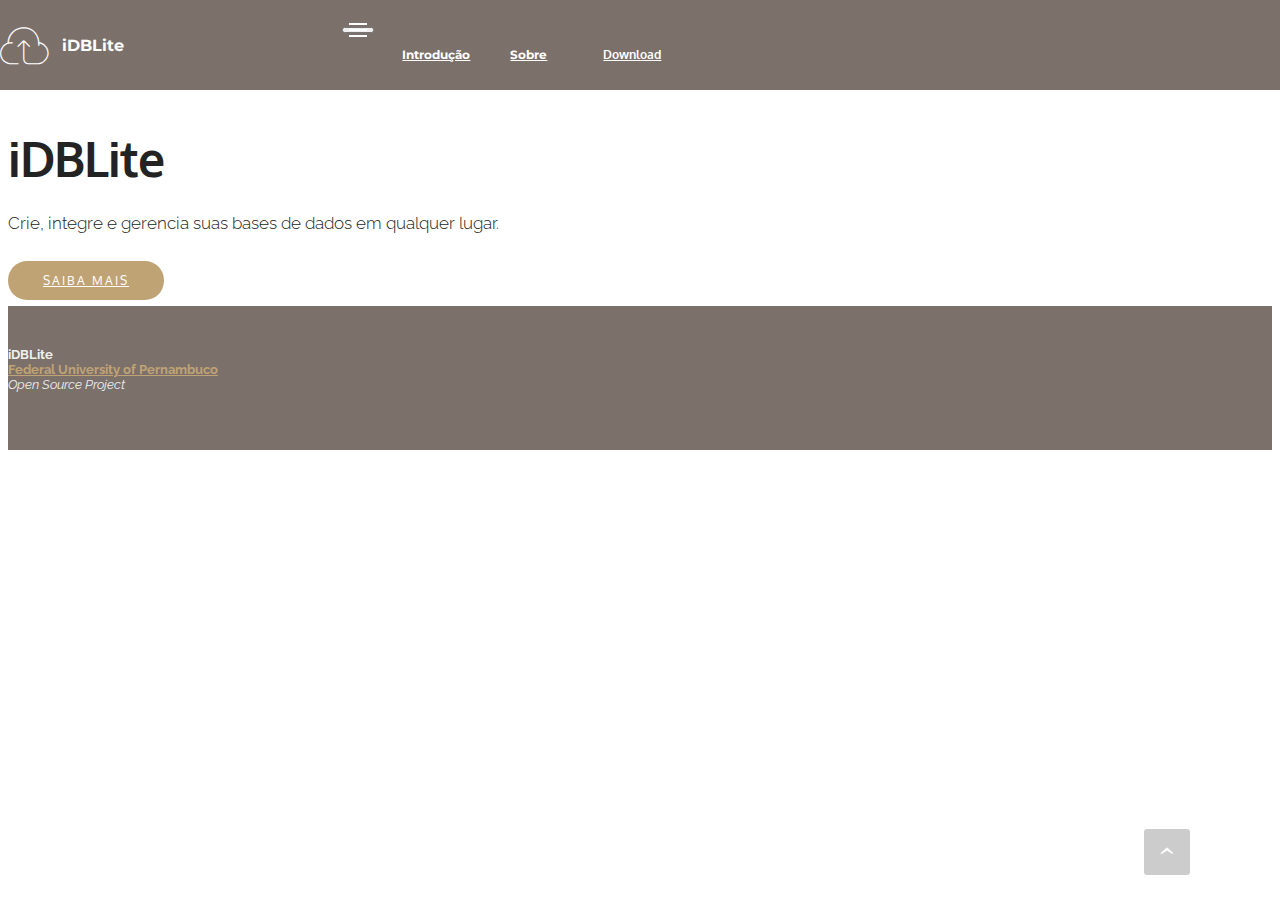
==== index.html @ ad291ab3 "Atualização do index" ====
<!DOCTYPE html>
<html>
<head>
  <!-- Site made with Mobirise Website Builder v3.7.3, https://mobirise.com -->
  <meta charset="UTF-8">
  <meta http-equiv="X-UA-Compatible" content="IE=edge">
  <meta name="generator" content="Mobirise v3.7.3, mobirise.com">
  <meta name="viewport" content="width=device-width, initial-scale=1">
  <link rel="shortcut icon" href="assets/images/idblite-02-128x128-81.jpg" type="image/x-icon">
  <meta name="description" content="iDBLite UFPE Cin Gil Christiano Guedes, Fernando da Fonseca de Souza">
  
  <link rel="stylesheet" href="https://fonts.googleapis.com/css?family=Lora:400,700,400italic,700italic&amp;subset=latin">
  <link rel="stylesheet" href="https://fonts.googleapis.com/css?family=Montserrat:400,700">
  <link rel="stylesheet" href="https://fonts.googleapis.com/css?family=Raleway:100,100i,200,200i,300,300i,400,400i,500,500i,600,600i,700,700i,800,800i,900,900i">
  <link rel="stylesheet" href="assets/et-line-font-plugin/style.css">
  <link rel="stylesheet" href="assets/bootstrap-material-design-font/css/material.css">
  <link rel="stylesheet" href="assets/tether/tether.min.css">
  <link rel="stylesheet" href="assets/bootstrap/css/bootstrap.min.css">
  <link rel="stylesheet" href="assets/socicon/css/socicon.min.css">
  <link rel="stylesheet" href="assets/animate.css/animate.min.css">
  <link rel="stylesheet" href="assets/dropdown/css/style.css">
  <link rel="stylesheet" href="assets/theme/css/style.css">
  <link rel="stylesheet" href="assets/mobirise/css/mbr-additional.css" type="text/css">
  
</head>
<body>
<section id="index-ext_menu-0">

    <nav class="navbar navbar-dropdown navbar-fixed-top">
        <div class="container">

            <div class="mbr-table">
                <div class="mbr-table-cell">

                    <div class="navbar-brand">
                        <a href="#" class="etl-icon icon-upload mbr-iconfont mbr-iconfont-menu navbar-logo"></a>
                        <a class="navbar-caption" href="#">iDBLite</a>
                    </div>

                </div>
                <div class="mbr-table-cell">

                    <button class="navbar-toggler pull-xs-right hidden-md-up" type="button" data-toggle="collapse" data-target="#exCollapsingNavbar">
                        <div class="hamburger-icon"></div>
                    </button>

                    <ul class="nav-dropdown collapse pull-xs-right nav navbar-nav navbar-toggleable-sm" id="exCollapsingNavbar"><li class="nav-item"></li><li class="nav-item"><a class="nav-link link" href="introducao/index.html"> Introdução</a></li><li class="nav-item"><a class="nav-link link" href="sobre/index.html"> Sobre</a></li><li class="nav-item nav-btn"><a class="nav-link btn btn-white btn-white-outline" href="download/index.html">Download</a></li></ul>
                    <button hidden="" class="navbar-toggler navbar-close" type="button" data-toggle="collapse" data-target="#exCollapsingNavbar">
                        <div class="close-icon"></div>
                    </button>

                </div>
            </div>

        </div>
    </nav>

</section>

<section class="engine"><a rel="external" href="#">iDBLite</a></section><section class="mbr-section mbr-after-navbar" id="index-msg-box5-0" style="background-color: rgb(255, 255, 255); padding-top: 0px; padding-bottom: 0px;">

    
    <div class="container">
        <div class="row">
            <div class="mbr-table-md-up">

              <div class="mbr-table-cell mbr-right-padding-md-up col-md-5 text-xs-center text-md-right">
                  <h3 class="mbr-section-title display-2"><br><br>iDBLite</h3>
                  <div class="lead">

                    <p>Crie, integre e gerencia suas bases de dados em qualquer lugar.</p>

                  </div>

                  <div><a class="btn btn-primary" href="saibamais.html">SAIBA MAIS</a></div>
              </div>

              <div class="mbr-table-cell mbr-valign-top col-md-7">
                  <div class="mbr-figure"><img src="assets/images/desktop.jpg"></div>
              </div>
            </div>
        </div>
    </div>
</section>
<p></p>
<footer class="mbr-small-footer mbr-section mbr-section-nopadding" id="index-footer1-0" style="background-color: rgb(124, 112, 107); padding-top: 1.75rem; padding-bottom: 1.75rem;">
    <div class="container">
        <p class="text-xs-center"><strong>iDBLite</strong><br/><a href="http://www2.cin.ufpe.br/site/index.php" target="_blank"><strong>Federal University of Pernambuco</strong></a><br/><em>Open Source Project</em><br/><a href="http://www2.cin.ufpe.br/site/index.php" target="_blank"><strong><br/></strong></a><br/></p>
    </div>
</footer>

  <script src="assets/web/assets/jquery/jquery.min.js"></script>
  <script src="assets/tether/tether.min.js"></script>
  <script src="assets/bootstrap/js/bootstrap.min.js"></script>
  <script src="assets/smooth-scroll/SmoothScroll.js"></script>
  <script src="assets/viewportChecker/jquery.viewportchecker.js"></script>
  <script src="assets/dropdown/js/script.min.js"></script>
  <script src="assets/touchSwipe/jquery.touchSwipe.min.js"></script>
  <script src="assets/theme/js/script.js"></script>
  
  
  <input name="animation" type="hidden">
   <div id="scrollToTop" class="scrollToTop mbr-arrow-up"><a style="text-align: center;"><i class="mbr-arrow-up-icon"></i></a></div>
  </body>
</html>
---- assets/et-line-font-plugin/style.css ----
@font-face {
	font-family: 'et-line';
	src:url('fonts/et-line.eot');
	src:url('fonts/et-line.eot?#iefix') format('embedded-opentype'),
		url('fonts/et-line.woff') format('woff'),
		url('fonts/et-line.ttf') format('truetype'),
		url('fonts/et-line.svg#et-line') format('svg');
	font-weight: normal;
	font-style: normal;
}

/* Use the following CSS code if you want to use data attributes for inserting your icons */
.etl-icon, [data-icon]:before {
	font-family: 'et-line';
	content: attr(data-icon);
	speak: none;
	font-weight: normal;
	font-variant: normal;
	text-transform: none;
	line-height: 1;
	-webkit-font-smoothing: antialiased;
	-moz-osx-font-smoothing: grayscale;
	display:inline-block;
}

/* Use the following CSS code if you want to have a class per icon */
/*
Instead of a list of all class selectors,
you can use the generic selector below, but it's slower:
[class*="icon-"] {
*/
.icon-mobile, .icon-laptop, .icon-desktop, .icon-tablet, .icon-phone, .icon-document, .icon-documents, .icon-search, .icon-clipboard, .icon-newspaper, .icon-notebook, .icon-book-open, .icon-browser, .icon-calendar, .icon-presentation, .icon-picture, .icon-pictures, .icon-video, .icon-camera, .icon-printer, .icon-toolbox, .icon-briefcase, .icon-wallet, .icon-gift, .icon-bargraph, .icon-grid, .icon-expand, .icon-focus, .icon-edit, .icon-adjustments, .icon-ribbon, .icon-hourglass, .icon-lock, .icon-megaphone, .icon-shield, .icon-trophy, .icon-flag, .icon-map, .icon-puzzle, .icon-basket, .icon-envelope, .icon-streetsign, .icon-telescope, .icon-gears, .icon-key, .icon-paperclip, .icon-attachment, .icon-pricetags, .icon-lightbulb, .icon-layers, .icon-pencil, .icon-tools, .icon-tools-2, .icon-scissors, .icon-paintbrush, .icon-magnifying-glass, .icon-circle-compass, .icon-linegraph, .icon-mic, .icon-strategy, .icon-beaker, .icon-caution, .icon-recycle, .icon-anchor, .icon-profile-male, .icon-profile-female, .icon-bike, .icon-wine, .icon-hotairballoon, .icon-globe, .icon-genius, .icon-map-pin, .icon-dial, .icon-chat, .icon-heart, .icon-cloud, .icon-upload, .icon-download, .icon-target, .icon-hazardous, .icon-piechart, .icon-speedometer, .icon-global, .icon-compass, .icon-lifesaver, .icon-clock, .icon-aperture, .icon-quote, .icon-scope, .icon-alarmclock, .icon-refresh, .icon-happy, .icon-sad, .icon-facebook, .icon-twitter, .icon-googleplus, .icon-rss, .icon-tumblr, .icon-linkedin, .icon-dribbble {
	font-family: 'et-line';
	speak: none;
	font-style: normal;
	font-weight: normal;
	font-variant: normal;
	text-transform: none;
	line-height: 1;
	-webkit-font-smoothing: antialiased;
	-moz-osx-font-smoothing: grayscale;
	display:inline-block;
}
.icon-mobile:before {
	content: "\e000";
}
.icon-laptop:before {
	content: "\e001";
}
.icon-desktop:before {
	content: "\e002";
}
.icon-tablet:before {
	content: "\e003";
}
.icon-phone:before {
	content: "\e004";
}
.icon-document:before {
	content: "\e005";
}
.icon-documents:before {
	content: "\e006";
}
.icon-search:before {
	content: "\e007";
}
.icon-clipboard:before {
	content: "\e008";
}
.icon-newspaper:before {
	content: "\e009";
}
.icon-notebook:before {
	content: "\e00a";
}
.icon-book-open:before {
	content: "\e00b";
}
.icon-browser:before {
	content: "\e00c";
}
.icon-calendar:before {
	content: "\e00d";
}
.icon-presentation:before {
	content: "\e00e";
}
.icon-picture:before {
	content: "\e00f";
}
.icon-pictures:before {
	content: "\e010";
}
.icon-video:before {
	content: "\e011";
}
.icon-camera:before {
	content: "\e012";
}
.icon-printer:before {
	content: "\e013";
}
.icon-toolbox:before {
	content: "\e014";
}
.icon-briefcase:before {
	content: "\e015";
}
.icon-wallet:before {
	content: "\e016";
}
.icon-gift:before {
	content: "\e017";
}
.icon-bargraph:before {
	content: "\e018";
}
.icon-grid:before {
	content: "\e019";
}
.icon-expand:before {
	content: "\e01a";
}
.icon-focus:before {
	content: "\e01b";
}
.icon-edit:before {
	content: "\e01c";
}
.icon-adjustments:before {
	content: "\e01d";
}
.icon-ribbon:before {
	content: "\e01e";
}
.icon-hourglass:before {
	content: "\e01f";
}
.icon-lock:before {
	content: "\e020";
}
.icon-megaphone:before {
	content: "\e021";
}
.icon-shield:before {
	content: "\e022";
}
.icon-trophy:before {
	content: "\e023";
}
.icon-flag:before {
	content: "\e024";
}
.icon-map:before {
	content: "\e025";
}
.icon-puzzle:before {
	content: "\e026";
}
.icon-basket:before {
	content: "\e027";
}
.icon-envelope:before {
	content: "\e028";
}
.icon-streetsign:before {
	content: "\e029";
}
.icon-telescope:before {
	content: "\e02a";
}
.icon-gears:before {
	content: "\e02b";
}
.icon-key:before {
	content: "\e02c";
}
.icon-paperclip:before {
	content: "\e02d";
}
.icon-attachment:before {
	content: "\e02e";
}
.icon-pricetags:before {
	content: "\e02f";
}
.icon-lightbulb:before {
	content: "\e030";
}
.icon-layers:before {
	content: "\e031";
}
.icon-pencil:before {
	content: "\e032";
}
.icon-tools:before {
	content: "\e033";
}
.icon-tools-2:before {
	content: "\e034";
}
.icon-scissors:before {
	content: "\e035";
}
.icon-paintbrush:before {
	content: "\e036";
}
.icon-magnifying-glass:before {
	content: "\e037";
}
.icon-circle-compass:before {
	content: "\e038";
}
.icon-linegraph:before {
	content: "\e039";
}
.icon-mic:before {
	content: "\e03a";
}
.icon-strategy:before {
	content: "\e03b";
}
.icon-beaker:before {
	content: "\e03c";
}
.icon-caution:before {
	content: "\e03d";
}
.icon-recycle:before {
	content: "\e03e";
}
.icon-anchor:before {
	content: "\e03f";
}
.icon-profile-male:before {
	content: "\e040";
}
.icon-profile-female:before {
	content: "\e041";
}
.icon-bike:before {
	content: "\e042";
}
.icon-wine:before {
	content: "\e043";
}
.icon-hotairballoon:before {
	content: "\e044";
}
.icon-globe:before {
	content: "\e045";
}
.icon-genius:before {
	content: "\e046";
}
.icon-map-pin:before {
	content: "\e047";
}
.icon-dial:before {
	content: "\e048";
}
.icon-chat:before {
	content: "\e049";
}
.icon-heart:before {
	content: "\e04a";
}
.icon-cloud:before {
	content: "\e04b";
}
.icon-upload:before {
	content: "\e04c";
}
.icon-download:before {
	content: "\e04d";
}
.icon-target:before {
	content: "\e04e";
}
.icon-hazardous:before {
	content: "\e04f";
}
.icon-piechart:before {
	content: "\e050";
}
.icon-speedometer:before {
	content: "\e051";
}
.icon-global:before {
	content: "\e052";
}
.icon-compass:before {
	content: "\e053";
}
.icon-lifesaver:before {
	content: "\e054";
}
.icon-clock:before {
	content: "\e055";
}
.icon-aperture:before {
	content: "\e056";
}
.icon-quote:before {
	content: "\e057";
}
.icon-scope:before {
	content: "\e058";
}
.icon-alarmclock:before {
	content: "\e059";
}
.icon-refresh:before {
	content: "\e05a";
}
.icon-happy:before {
	content: "\e05b";
}
.icon-sad:before {
	content: "\e05c";
}
.icon-facebook:before {
	content: "\e05d";
}
.icon-twitter:before {
	content: "\e05e";
}
.icon-googleplus:before {
	content: "\e05f";
}
.icon-rss:before {
	content: "\e060";
}
.icon-tumblr:before {
	content: "\e061";
}
.icon-linkedin:before {
	content: "\e062";
}
.icon-dribbble:before {
	content: "\e063";
}
---- assets/socicon/css/socicon.min.css ----
@font-face{font-family:'socicon';src:url('../fonts/socicon.eot');src:url('../fonts/socicon.eot?#iefix') format('embedded-opentype'),url('../fonts/socicon.woff') format('woff'),url('../fonts/socicon.woff2') format('woff2'),url('../fonts/socicon.ttf') format('truetype'),url('../fonts/socicon.svg#sociconregular') format('svg');font-weight:normal;font-style:normal}.socicon{position:relative;top:1px;display:inline-block;font-family:'socicon';font-style:normal;font-weight:normal;line-height:1;text-transform:none !important;-webkit-font-smoothing:antialiased;-moz-osx-font-smoothing:grayscale}.socicon-twitter:before{content:"a"}.socicon-facebook:before{content:"b"}.socicon-google:before{content:"c"}.socicon-pinterest:before{content:"d"}.socicon-foursquare:before{content:"e"}.socicon-yahoo:before{content:"f"}.socicon-skype:before{content:"g"}.socicon-yelp:before{content:"h"}.socicon-feedburner:before{content:"i"}.socicon-linkedin:before{content:"j"}.socicon-viadeo:before{content:"k"}.socicon-xing:before{content:"l"}.socicon-myspace:before{content:"m"}.socicon-soundcloud:before{content:"n"}.socicon-spotify:before{content:"o"}.socicon-grooveshark:before{content:"p"}.socicon-lastfm:before{content:"q"}.socicon-youtube:before{content:"r"}.socicon-vimeo:before{content:"s"}.socicon-dailymotion:before{content:"t"}.socicon-vine:before{content:"u"}.socicon-flickr:before{content:"v"}.socicon-500px:before{content:"w"}.socicon-instagram:before{content:"x"}.socicon-wordpress:before{content:"y"}.socicon-tumblr:before{content:"z"}.socicon-blogger:before{content:"A"}.socicon-technorati:before{content:"B"}.socicon-reddit:before{content:"C"}.socicon-dribbble:before{content:"D"}.socicon-stumbleupon:before{content:"E"}.socicon-digg:before{content:"F"}.socicon-envato:before{content:"G"}.socicon-behance:before{content:"H"}.socicon-delicious:before{content:"I"}.socicon-deviantart:before{content:"J"}.socicon-forrst:before{content:"K"}.socicon-play:before{content:"L"}.socicon-zerply:before{content:"M"}.socicon-wikipedia:before{content:"N"}.socicon-apple:before{content:"O"}.socicon-flattr:before{content:"P"}.socicon-github:before{content:"Q"}.socicon-chimein:before{content:"R"}.socicon-friendfeed:before{content:"S"}.socicon-newsvine:before{content:"T"}.socicon-identica:before{content:"U"}.socicon-bebo:before{content:"V"}.socicon-zynga:before{content:"W"}.socicon-steam:before{content:"X"}.socicon-xbox:before{content:"Y"}.socicon-windows:before{content:"Z"}.socicon-outlook:before{content:"1"}.socicon-coderwall:before{content:"2"}.socicon-tripadvisor:before{content:"3"}.socicon-appnet:before{content:"4"}.socicon-goodreads:before{content:"5"}.socicon-tripit:before{content:"6"}.socicon-lanyrd:before{content:"7"}.socicon-slideshare:before{content:"8"}.socicon-buffer:before{content:"9"}.socicon-rss:before{content:","}.socicon-vkontakte:before{content:";"}.socicon-disqus:before{content:":"}.socicon-houzz:before{content:"+"}.socicon-mail:before{content:"@"}.socicon-patreon:before{content:"="}.socicon-paypal:before{content:"-"}.socicon-playstation:before{content:"^"}.socicon-smugmug:before{content:"¨"}.socicon-swarm:before{content:"$"}.socicon-triplej:before{content:"*"}.socicon-yammer:before{content:"&"}.socicon-stackoverflow:before{content:"("}.socicon-drupal:before{content:"#"}.socicon-odnoklassniki:before{content:"."}.socicon-android:before{content:"_"}.socicon-meetup:before{content:"]"}.socicon-persona:before{content:")"}.socicon-amazon:before{content:"£"}.socicon-ello:before{content:"'"}.socicon-mixcloud:before{content:"\""}.socicon-8tracks:before{content:"}"}.socicon-twitch:before{content:"{"}.socicon-bg-twitter{background:#4da7de}.socicon-bg-twitter:hover{background:#4da7de !important}.socicon-bg-facebook{background:#3e5b98}.socicon-bg-facebook:hover{background:#3e5b98 !important}.socicon-bg-google{background:#d93e2d}.socicon-bg-google:hover{background:#d93e2d !important}.socicon-bg-pinterest{background:#c92619}.socicon-bg-pinterest:hover{background:#c92619 !important}.socicon-bg-foursquare{background:#f94877}.socicon-bg-foursquare:hover{background:#f94877 !important}.socicon-bg-yahoo{background:#6e2a85}.socicon-bg-yahoo:hover{background:#6e2a85 !important}.socicon-bg-skype{background:#28abe3}.socicon-bg-skype:hover{background:#28abe3 !important}.socicon-bg-yelp{background:#c83218}.socicon-bg-yelp:hover{background:#c83218 !important}.socicon-bg-feedburner{background:#fc0}.socicon-bg-feedburner:hover{background:#fc0 !important}.socicon-bg-linkedin{background:#3371b7}.socicon-bg-linkedin:hover{background:#3371b7 !important}.socicon-bg-viadeo{background:#e4a000}.socicon-bg-viadeo:hover{background:#e4a000 !important}.socicon-bg-xing{background:#005a60}.socicon-bg-xing:hover{background:#005a60 !important}.socicon-bg-myspace{background:#323232}.socicon-bg-myspace:hover{background:#323232 !important}.socicon-bg-soundcloud{background:#fe3801}.socicon-bg-soundcloud:hover{background:#fe3801 !important}.socicon-bg-spotify{background:#7bb342}.socicon-bg-spotify:hover{background:#7bb342 !important}.socicon-bg-grooveshark{background:#000}.socicon-bg-grooveshark:hover{background:#000 !important}.socicon-bg-lastfm{background:#d41316}.socicon-bg-lastfm:hover{background:#d41316 !important}.socicon-bg-youtube{background:#e02a20}.socicon-bg-youtube:hover{background:#e02a20 !important}.socicon-bg-vimeo{background:#51b5e7}.socicon-bg-vimeo:hover{background:#51b5e7 !important}.socicon-bg-dailymotion{background:#004e72}.socicon-bg-dailymotion:hover{background:#004e72 !important}.socicon-bg-vine{background:#00b389}.socicon-bg-vine:hover{background:#00b389 !important}.socicon-bg-flickr{background:#1e1e1b}.socicon-bg-flickr:hover{background:#1e1e1b !important}.socicon-bg-500px{background:#58a9de}.socicon-bg-500px:hover{background:#58a9de !important}.socicon-bg-instagram{background:#9c7c6e}.socicon-bg-instagram:hover{background:#9c7c6e !important}.socicon-bg-wordpress{background:#464646}.socicon-bg-wordpress:hover{background:#464646 !important}.socicon-bg-tumblr{background:#45556c}.socicon-bg-tumblr:hover{background:#45556c !important}.socicon-bg-blogger{background:#ec661c}.socicon-bg-blogger:hover{background:#ec661c !important}.socicon-bg-technorati{background:#5cb030}.socicon-bg-technorati:hover{background:#5cb030 !important}.socicon-bg-reddit{background:#e74a1e}.socicon-bg-reddit:hover{background:#e74a1e !important}.socicon-bg-dribbble{background:#e84d88}.socicon-bg-dribbble:hover{background:#e84d88 !important}.socicon-bg-stumbleupon{background:#e64011}.socicon-bg-stumbleupon:hover{background:#e64011 !important}.socicon-bg-digg{background:#1d1d1b}.socicon-bg-digg:hover{background:#1d1d1b !important}.socicon-bg-envato{background:#597c3a}.socicon-bg-envato:hover{background:#597c3a !important}.socicon-bg-behance{background:#000}.socicon-bg-behance:hover{background:#000 !important}.socicon-bg-delicious{background:#020202}.socicon-bg-delicious:hover{background:#020202 !important}.socicon-bg-deviantart{background:#c5d200}.socicon-bg-deviantart:hover{background:#c5d200 !important}.socicon-bg-forrst{background:#5b9a68}.socicon-bg-forrst:hover{background:#5b9a68 !important}.socicon-bg-play{background:#000}.socicon-bg-play:hover{background:#000 !important}.socicon-bg-zerply{background:#9dbc7a}.socicon-bg-zerply:hover{background:#9dbc7a !important}.socicon-bg-wikipedia{background:#000}.socicon-bg-wikipedia:hover{background:#000 !important}.socicon-bg-apple{background:#b9bfc1}.socicon-bg-apple:hover{background:#b9bfc1 !important}.socicon-bg-flattr{background:#f67c1a}.socicon-bg-flattr:hover{background:#f67c1a !important}.socicon-bg-github{background:#221e1b}.socicon-bg-github:hover{background:#221e1b !important}.socicon-bg-chimein{background:#888688}.socicon-bg-chimein:hover{background:#888688 !important}.socicon-bg-friendfeed{background:#2f72c4}.socicon-bg-friendfeed:hover{background:#2f72c4 !important}.socicon-bg-newsvine{background:#075b2f}.socicon-bg-newsvine:hover{background:#075b2f !important}.socicon-bg-identica{background:#000}.socicon-bg-identica:hover{background:#000 !important}.socicon-bg-bebo{background:#ef1011}.socicon-bg-bebo:hover{background:#ef1011 !important}.socicon-bg-zynga{background:#dc0606}.socicon-bg-zynga:hover{background:#dc0606 !important}.socicon-bg-steam{background:#8f8d8a}.socicon-bg-steam:hover{background:#8f8d8a !important}.socicon-bg-xbox{background:#92c83e}.socicon-bg-xbox:hover{background:#92c83e !important}.socicon-bg-windows{background:#00bdf6}.socicon-bg-windows:hover{background:#00bdf6 !important}.socicon-bg-outlook{background:#0072c6}.socicon-bg-outlook:hover{background:#0072c6 !important}.socicon-bg-coderwall{background:#3e8dcc}.socicon-bg-coderwall:hover{background:#3e8dcc !important}.socicon-bg-tripadvisor{background:#000}.socicon-bg-tripadvisor:hover{background:#000 !important}.socicon-bg-appnet{background:#494949}.socicon-bg-appnet:hover{background:#494949 !important}.socicon-bg-goodreads{background:#463020}.socicon-bg-goodreads:hover{background:#463020 !important}.socicon-bg-tripit{background:#1982c3}.socicon-bg-tripit:hover{background:#1982c3 !important}.socicon-bg-lanyrd{background:#3c80c9}.socicon-bg-lanyrd:hover{background:#3c80c9 !important}.socicon-bg-slideshare{background:#4ba3a6}.socicon-bg-slideshare:hover{background:#4ba3a6 !important}.socicon-bg-buffer{background:#000}.socicon-bg-buffer:hover{background:#000 !important}.socicon-bg-rss{background:#f26109}.socicon-bg-rss:hover{background:#f26109 !important}.socicon-bg-vkontakte{background:#5a7fa6}.socicon-bg-vkontakte:hover{background:#5a7fa6 !important}.socicon-bg-disqus{background:#2e9fff}.socicon-bg-disqus:hover{background:#2e9fff !important}.socicon-bg-houzz{background:#7cc04b}.socicon-bg-houzz:hover{background:#7cc04b !important}.socicon-bg-mail{background:#000}.socicon-bg-mail:hover{background:#000 !important}.socicon-bg-patreon{background:#e44727}.socicon-bg-patreon:hover{background:#e44727 !important}.socicon-bg-paypal{background:#009cde}.socicon-bg-paypal:hover{background:#009cde !important}.socicon-bg-playstation{background:#000}.socicon-bg-playstation:hover{background:#000 !important}.socicon-bg-smugmug{background:#acfd32}.socicon-bg-smugmug:hover{background:#acfd32 !important}.socicon-bg-swarm{background:#fc9d3c}.socicon-bg-swarm:hover{background:#fc9d3c !important}.socicon-bg-triplej{background:#e53531}.socicon-bg-triplej:hover{background:#e53531 !important}.socicon-bg-yammer{background:#1175c4}.socicon-bg-yammer:hover{background:#1175c4 !important}.socicon-bg-stackoverflow{background:#fd9827}.socicon-bg-stackoverflow:hover{background:#fd9827 !important}.socicon-bg-drupal{background:#00598e}.socicon-bg-drupal:hover{background:#00598e !important}.socicon-bg-odnoklassniki{background:#f48420}.socicon-bg-odnoklassniki:hover{background:#f48420 !important}.socicon-bg-android{background:#8ec047}.socicon-bg-android:hover{background:#8ec047 !important}.socicon-bg-meetup{background:#e2373c}.socicon-bg-meetup:hover{background:#e2373c !important}.socicon-bg-persona{background:#e6753d}.socicon-bg-persona:hover{background:#e6753d !important}.socicon-bg-amazon{background:#f90}.socicon-bg-amazon:hover{background:#f90 !important}.socicon-bg-ello{background:#000}.socicon-bg-ello:hover{background:#000 !important}.socicon-bg-mixcloud{background:#314359}.socicon-bg-mixcloud:hover{background:#314359 !important}.socicon-bg-8tracks{background:#122c4b}.socicon-bg-8tracks:hover{background:#122c4b !important}.socicon-bg-twitch{background:#6441a5}.socicon-bg-twitch:hover{background:#6441a5 !important}
---- assets/dropdown/css/style.css ----
.navbar-dropdown {
  left: 0;
  padding: 0;
  position: absolute;
  right: 0;
  top: 0;
  transition: all 0.45s ease;
  z-index: 1030; }
  .navbar-dropdown .navbar-brand {
    float: none;
    font-size: 0;
    padding: 1.25rem 0;
    position: relative;
    transition: padding 0.25s ease;
    white-space: nowrap; }
    .navbar-dropdown .navbar-brand::before {
      content: "";
      display: inline-block;
      height: 100%;
      vertical-align: middle; }
  .navbar-dropdown .navbar-logo,
  .navbar-dropdown .navbar-caption {
    display: inline-block;
    vertical-align: middle; }
  .navbar-dropdown .navbar-logo {
    margin-right: 0.8rem;
    transition: margin 0.3s ease-in-out; }
    .navbar-dropdown .navbar-logo img {
      height: 3.125rem;
      transition: all 0.3s ease-in-out; }
  .navbar-dropdown .mbr-table-cell {
    height: 5.625rem; }
  .navbar-dropdown .navbar-caption {
    font-family: "Montserrat";
    font-size: 1rem;
    font-weight: 700;
    white-space: normal; }
    .navbar-dropdown .navbar-caption, .navbar-dropdown .navbar-caption:hover {
      color: inherit;
      text-decoration: none; }
  .navbar-dropdown.navbar-fixed-top {
    position: fixed; }
  .navbar-dropdown.bg-color.transparent {
    background: none !important; }
  .navbar-dropdown.navbar-short .navbar-brand {
    padding: 0.625rem 0; }
  .navbar-dropdown.navbar-short .navbar-logo {
    margin-right: 0.5rem; }
    .navbar-dropdown.navbar-short .navbar-logo img {
      height: 2.375rem; }
  .navbar-dropdown.navbar-short .mbr-table-cell {
    height: 3.625rem; }
  .navbar-dropdown .navbar-close {
    left: 0.6875rem;
    position: fixed;
    top: 0.75rem;
    z-index: 1000; }
  .navbar-dropdown.opened {
    background: none !important; }
    .navbar-dropdown.opened .navbar-brand,
    .navbar-dropdown.opened .navbar-toggler {
      display: none; }
  .navbar-dropdown .hamburger-icon {
    content: "";
    width: 16px;
    -webkit-box-shadow: 0 -6px 0 1px,0 0 0 1px,0 6px 0 1px;
    -moz-box-shadow: 0 -6px 0 1px,0 0 0 1px,0 6px 0 1px;
    box-shadow: 0 -6px 0 1px,0 0 0 1px,0 6px 0 1px; }
  .navbar-dropdown .close-icon {
    position: relative;
    width: 21px;
    height: 21px;
    overflow: hidden; }
    .navbar-dropdown .close-icon::before, .navbar-dropdown .close-icon::after {
      content: '';
      position: absolute;
      height: 2px;
      width: 100%;
      top: 50%;
      left: 0;
      margin-top: -1px; }
    .navbar-dropdown .close-icon::before {
      transform: rotate(45deg);
      -ms-transform: rotate(45deg);
      -webkit-transform: rotate(45deg); }
    .navbar-dropdown .close-icon::after {
      transform: rotate(-45deg);
      -ms-transform: rotate(-45deg);
      -webkit-transform: rotate(-45deg); }

.dropdown-menu .dropdown-toggle[data-toggle="dropdown-submenu"]::after {
  border-bottom: 0.35em solid transparent;
  border-left: 0.35em solid;
  border-right: 0;
  border-top: 0.35em solid transparent;
  margin-left: 0.3rem; }

.dropdown-menu .dropdown-item:focus {
  outline: 0; }

.nav-dropdown {
  display: table !important;
  font-family: "Montserrat";
  font-size: 0.75rem;
  font-weight: 700;
  height: auto !important; }
  .nav-dropdown .nav-item {
    display: table-cell;
    float: none;
    vertical-align: middle; }
  .nav-dropdown .nav-btn {
    padding-left: 1rem; }
  .nav-dropdown .link {
    margin: 1.667em;
    padding: 0;
    transition: color .2s ease-in-out; }
    .nav-dropdown .link.dropdown-toggle {
      margin-right: 2.583em; }
      .nav-dropdown .link.dropdown-toggle::after {
        margin-left: .25rem;
        border-top: 0.35em solid;
        border-right: 0.35em solid transparent;
        border-left: 0.35em solid transparent;
        border-bottom: 0; }
      .nav-dropdown .link.dropdown-toggle::after {
        display: block;
        margin-top: -0.1667em;
        position: absolute;
        right: 1.3333em;
        top: 50%; }
      .nav-dropdown .link.dropdown-toggle[aria-expanded="true"] {
        margin: 0;
        padding: 1.667em 2.583em 1.667em 1.667em; }
  .nav-dropdown .link::after,
  .nav-dropdown .dropdown-item::after {
    color: inherit; }
  .nav-dropdown .btn {
    font-size: 0.75rem;
    font-weight: 700;
    letter-spacing: 0;
    margin-bottom: 0;
    padding-left: 1.25rem;
    padding-right: 1.25rem; }
  .nav-dropdown .dropdown-menu {
    border-radius: 0;
    border: 0;
    left: 0;
    margin: 0;
    padding-bottom: 1.25rem;
    padding-top: 1.25rem; }
  .nav-dropdown .dropdown-submenu {
    left: 100%;
    margin-left: 0.125rem;
    margin-top: -1.25rem;
    top: 0; }
  .nav-dropdown .dropdown-item {
    font-size: 0.8125rem;
    font-weight: 500;
    line-height: 2;
    padding: 0.3846em 4.615em 0.3846em 1.5385em;
    position: relative;
    transition: color .2s ease-in-out, background-color .2s ease-in-out; }
    .nav-dropdown .dropdown-item::after {
      margin-top: -0.3077em;
      position: absolute;
      right: 1.1538em;
      top: 50%; }
    .nav-dropdown .dropdown-item:focus, .nav-dropdown .dropdown-item:hover {
      background: none; }

@media (max-width: 767px) {
  .nav-dropdown.navbar-toggleable-sm {
    bottom: 0;
    display: none;
    left: 0;
    overflow-x: hidden;
    position: fixed;
    top: 0;
    transform: translateX(-100%);
    -ms-transform: translateX(-100%);
    -webkit-transform: translateX(-100%);
    width: 18.75rem;
    z-index: 999; } }
.nav-dropdown.navbar-toggleable-xl {
  bottom: 0;
  display: none;
  left: 0;
  overflow-x: hidden;
  position: fixed;
  top: 0;
  transform: translateX(-100%);
  -ms-transform: translateX(-100%);
  -webkit-transform: translateX(-100%);
  width: 18.75rem;
  z-index: 999; }

.nav-dropdown-sm {
  display: block !important;
  overflow-x: hidden;
  overflow: auto;
  padding-top: 3.875rem; }
  .nav-dropdown-sm::after {
    content: "";
    display: block;
    height: 3rem;
    width: 100%; }
  .nav-dropdown-sm.collapse.in ~ .navbar-close {
    display: block !important; }
  .nav-dropdown-sm.collapsing, .nav-dropdown-sm.collapse.in {
    transform: translateX(0);
    -ms-transform: translateX(0);
    -webkit-transform: translateX(0);
    transition: all 0.25s ease-out;
    -webkit-transition: all 0.25s ease-out; }
  .nav-dropdown-sm.collapsing[aria-expanded="false"] {
    transform: translateX(-100%);
    -ms-transform: translateX(-100%);
    -webkit-transform: translateX(-100%); }
  .nav-dropdown-sm .nav-item {
    display: block;
    margin-left: 0 !important;
    padding-left: 0; }
  .nav-dropdown-sm .link,
  .nav-dropdown-sm .dropdown-item {
    border-top: 1px dotted rgba(255, 255, 255, 0.1);
    font-size: 0.8125rem;
    line-height: 1.6;
    margin: 0 !important;
    padding: 0.875rem 2.4rem 0.875rem 1.5625rem !important;
    position: relative;
    white-space: normal; }
    .nav-dropdown-sm .link:focus, .nav-dropdown-sm .link:hover,
    .nav-dropdown-sm .dropdown-item:focus,
    .nav-dropdown-sm .dropdown-item:hover {
      background: rgba(0, 0, 0, 0.2) !important; }
  .nav-dropdown-sm .nav-btn {
    position: relative;
    padding: 1.5625rem 1.5625rem 0 1.5625rem; }
    .nav-dropdown-sm .nav-btn::before {
      border-top: 1px dotted rgba(255, 255, 255, 0.1);
      content: "";
      left: 0;
      position: absolute;
      top: 0;
      width: 100%; }
    .nav-dropdown-sm .nav-btn + .nav-btn {
      padding-top: 0.625rem; }
      .nav-dropdown-sm .nav-btn + .nav-btn::before {
        display: none; }
  .nav-dropdown-sm .btn {
    padding: 0.625rem 0; }
  .nav-dropdown-sm .dropdown-toggle::after {
    position: absolute;
    right: 1.25rem;
    top: 50%;
    margin-top: -0.154em; }
  .nav-dropdown-sm .dropdown-toggle[data-toggle="dropdown-submenu"]::after {
    margin-left: .25rem;
    border-top: 0.35em solid;
    border-right: 0.35em solid transparent;
    border-left: 0.35em solid transparent;
    border-bottom: 0; }
  .nav-dropdown-sm .dropdown-toggle[data-toggle="dropdown-submenu"][aria-expanded="true"]::after {
    border-top: 0;
    border-right: 0.35em solid transparent;
    border-left: 0.35em solid transparent;
    border-bottom: 0.35em solid; }
  .nav-dropdown-sm .dropdown-menu {
    margin: 0;
    padding: 0;
    position: relative;
    top: 0;
    left: 0;
    width: 100%;
    border: 0;
    float: none;
    border-radius: 0;
    background: none; }

.is-builder .nav-dropdown.collapsing {
  transition: none !important; }

/*# sourceMappingURL=style.css.map */
---- assets/mobirise/css/mbr-additional.css ----
@import url(https://fonts.googleapis.com/css?family=Oxygen:400,300,700);
@import url(https://fonts.googleapis.com/css?family=Lora:400,700);
@import url(https://fonts.googleapis.com/css?family=Raleway:400,300,700);



body,
input,
textarea,
.mbr-company .list-group-text {
  font-family: 'Raleway', sans-serif;
}
.mbr-footer-content li,
.mbr-footer .mbr-contacts li {
  font-family: 'Raleway', sans-serif;
}
.btn,
.alert,
h1,
h2,
h3,
h4,
h5,
h6,
.h1,
.h2,
.h3,
.h4,
.h5,
.h6,
.display-1,
.display-2,
.display-3,
.display-4,
.mbr-figure .mbr-figure-caption,
.mbr-gallery-title,
.mbr-map [data-state-details],
.mbr-price {
  font-family: 'Oxygen', sans-serif;
}
.mbr-footer-content h1,
.mbr-footer .mbr-contacts h1,
.mbr-footer-content h2,
.mbr-footer .mbr-contacts h2,
.mbr-footer-content h3,
.mbr-footer .mbr-contacts h3,
.mbr-footer-content h4,
.mbr-footer .mbr-contacts h4,
.mbr-footer-content p strong,
.mbr-footer .mbr-contacts p strong,
.mbr-footer-content strong,
.mbr-footer .mbr-contacts strong {
  font-family: 'Oxygen', sans-serif;
}
.btn {
  border-radius: 1.6em;
}
.mbr-subscribe .btn {
  border-radius: 1.6em !important;
}
.btn-sm,
.lead a,
.lead blockquote,
.mbr-section-subtitle,
.mbr-section-hero .mbr-section-lead,
.mbr-cards .card-subtitle,
.mbr-testimonial .card-block {
  font-family: 'Lora', serif;
}
.mbr-author-name {
  font-family: 'Oxygen', sans-serif;
}
.mbr-author-desc {
  font-family: 'Lora', serif;
}
.mbr-plan-title {
  font-family: 'Oxygen', sans-serif;
}
.mbr-plan-subtitle,
.mbr-plan-price-desc {
  font-family: 'Lora', serif;
}
.bg-primary {
  background-color: #c0a375 !important;
}
.bg-success {
  background-color: #90a878 !important;
}
.bg-info {
  background-color: #7e9b9f !important;
}
.bg-warning {
  background-color: #f3c649 !important;
}
.bg-danger {
  background-color: #f28281 !important;
}
.btn-primary {
  background-color: #c0a375;
  border-color: #c0a375;
  color: #ffffff;
}
.btn-primary:hover,
.btn-primary:focus,
.btn-primary.focus,
.btn-primary:active,
.btn-primary.active {
  color: #ffffff;
  background-color: #a07e49;
  border-color: #a07e49;
}
.btn-primary.disabled,
.btn-primary:disabled {
  color: #ffffff !important;
  background-color: #a07e49 !important;
  border-color: #a07e49 !important;
}
.btn-secondary {
  background-color: #bfcecb;
  border-color: #bfcecb;
  color: #ffffff;
}
.btn-secondary:hover,
.btn-secondary:focus,
.btn-secondary.focus,
.btn-secondary:active,
.btn-secondary.active {
  color: #ffffff;
  background-color: #94ada8;
  border-color: #94ada8;
}
.btn-secondary.disabled,
.btn-secondary:disabled {
  color: #ffffff !important;
  background-color: #94ada8 !important;
  border-color: #94ada8 !important;
}
.btn-info {
  background-color: #7e9b9f;
  border-color: #7e9b9f;
  color: #ffffff;
}
.btn-info:hover,
.btn-info:focus,
.btn-info.focus,
.btn-info:active,
.btn-info.active {
  color: #ffffff;
  background-color: #597478;
  border-color: #597478;
}
.btn-info.disabled,
.btn-info:disabled {
  color: #ffffff !important;
  background-color: #597478 !important;
  border-color: #597478 !important;
}
.btn-success {
  background-color: #90a878;
  border-color: #90a878;
  color: #ffffff;
}
.btn-success:hover,
.btn-success:focus,
.btn-success.focus,
.btn-success:active,
.btn-success.active {
  color: #ffffff;
  background-color: #6a8153;
  border-color: #6a8153;
}
.btn-success.disabled,
.btn-success:disabled {
  color: #ffffff !important;
  background-color: #6a8153 !important;
  border-color: #6a8153 !important;
}
.btn-warning {
  background-color: #f3c649;
  border-color: #f3c649;
  color: #ffffff;
}
.btn-warning:hover,
.btn-warning:focus,
.btn-warning.focus,
.btn-warning:active,
.btn-warning.active {
  color: #ffffff;
  background-color: #e1a90f;
  border-color: #e1a90f;
}
.btn-warning.disabled,
.btn-warning:disabled {
  color: #ffffff !important;
  background-color: #e1a90f !important;
  border-color: #e1a90f !important;
}
.btn-danger {
  background-color: #f28281;
  border-color: #f28281;
  color: #ffffff;
}
.btn-danger:hover,
.btn-danger:focus,
.btn-danger.focus,
.btn-danger:active,
.btn-danger.active {
  color: #ffffff;
  background-color: #eb3d3c;
  border-color: #eb3d3c;
}
.btn-danger.disabled,
.btn-danger:disabled {
  color: #ffffff !important;
  background-color: #eb3d3c !important;
  border-color: #eb3d3c !important;
}
.btn-primary-outline {
  background: none;
  border-color: #8e7041;
  color: #8e7041;
}
.btn-primary-outline:hover,
.btn-primary-outline:focus,
.btn-primary-outline.focus,
.btn-primary-outline:active,
.btn-primary-outline.active {
  color: #ffffff;
  background-color: #c0a375;
  border-color: #c0a375;
}
.btn-primary-outline.disabled,
.btn-primary-outline:disabled {
  color: #ffffff !important;
  background-color: #c0a375 !important;
  border-color: #c0a375 !important;
}
.btn-secondary-outline {
  background: none;
  border-color: #85a29c;
  color: #85a29c;
}
.btn-secondary-outline:hover,
.btn-secondary-outline:focus,
.btn-secondary-outline.focus,
.btn-secondary-outline:active,
.btn-secondary-outline.active {
  color: #ffffff;
  background-color: #bfcecb;
  border-color: #bfcecb;
}
.btn-secondary-outline.disabled,
.btn-secondary-outline:disabled {
  color: #ffffff !important;
  background-color: #bfcecb !important;
  border-color: #bfcecb !important;
}
.btn-info-outline {
  background: none;
  border-color: #4e6669;
  color: #4e6669;
}
.btn-info-outline:hover,
.btn-info-outline:focus,
.btn-info-outline.focus,
.btn-info-outline:active,
.btn-info-outline.active {
  color: #ffffff;
  background-color: #7e9b9f;
  border-color: #7e9b9f;
}
.btn-info-outline.disabled,
.btn-info-outline:disabled {
  color: #ffffff !important;
  background-color: #7e9b9f !important;
  border-color: #7e9b9f !important;
}
.btn-success-outline {
  background: none;
  border-color: #5d7149;
  color: #5d7149;
}
.btn-success-outline:hover,
.btn-success-outline:focus,
.btn-success-outline.focus,
.btn-success-outline:active,
.btn-success-outline.active {
  color: #ffffff;
  background-color: #90a878;
  border-color: #90a878;
}
.btn-success-outline.disabled,
.btn-success-outline:disabled {
  color: #ffffff !important;
  background-color: #90a878 !important;
  border-color: #90a878 !important;
}
.btn-warning-outline {
  background: none;
  border-color: #c9970d;
  color: #c9970d;
}
.btn-warning-outline:hover,
.btn-warning-outline:focus,
.btn-warning-outline.focus,
.btn-warning-outline:active,
.btn-warning-outline.active {
  color: #ffffff;
  background-color: #f3c649;
  border-color: #f3c649;
}
.btn-warning-outline.disabled,
.btn-warning-outline:disabled {
  color: #ffffff !important;
  background-color: #f3c649 !important;
  border-color: #f3c649 !important;
}
.btn-danger-outline {
  background: none;
  border-color: #e82625;
  color: #e82625;
}
.btn-danger-outline:hover,
.btn-danger-outline:focus,
.btn-danger-outline.focus,
.btn-danger-outline:active,
.btn-danger-outline.active {
  color: #ffffff;
  background-color: #f28281;
  border-color: #f28281;
}
.btn-danger-outline.disabled,
.btn-danger-outline:disabled {
  color: #ffffff !important;
  background-color: #f28281 !important;
  border-color: #f28281 !important;
}
.text-primary {
  color: #c0a375 !important;
}
.text-success {
  color: #90a878 !important;
}
.text-info {
  color: #7e9b9f !important;
}
.text-warning {
  color: #f3c649 !important;
}
.text-danger {
  color: #f28281 !important;
}
.alert-success {
  background-color: #90a878;
}
.alert-info {
  background-color: #7e9b9f;
}
.alert-warning {
  background-color: #f3c649;
}
.alert-danger {
  background-color: #f28281;
}
.btn-social {
  border-color: #c0a375;
}
.btn-social:hover {
  background: #c0a375;
}
.mbr-company .list-group-item.active .list-group-text {
  color: #c0a375;
}
.mbr-footer p a,
.mbr-footer ul a {
  color: #c0a375;
}
.mbr-footer-content li::before,
.mbr-footer .mbr-contacts li::before {
  background: #c0a375;
}
.mbr-footer-content li a:hover,
.mbr-footer .mbr-contacts li a:hover {
  color: #c0a375;
}
.lead a,
.lead a:hover {
  color: #c0a375;
}
.lead blockquote {
  border-color: #c0a375;
}
.mbr-plan-header.bg-primary .mbr-plan-subtitle,
.mbr-plan-header.bg-primary .mbr-plan-price-desc {
  color: #e8ddcd;
}
.mbr-plan-header.bg-success .mbr-plan-subtitle,
.mbr-plan-header.bg-success .mbr-plan-price-desc {
  color: #d0dac6;
}
.mbr-plan-header.bg-info .mbr-plan-subtitle,
.mbr-plan-header.bg-info .mbr-plan-price-desc {
  color: #c7d4d5;
}
.mbr-plan-header.bg-warning .mbr-plan-subtitle,
.mbr-plan-header.bg-warning .mbr-plan-price-desc {
  color: #ffffff;
}
.mbr-plan-header.bg-danger .mbr-plan-subtitle,
.mbr-plan-header.bg-danger .mbr-plan-price-desc {
  color: #ffffff;
}
.mbr-small-footer a,
.mbr-gallery-filter li:hover {
  color: #c0a375;
}
#index-ext_menu-0 .hide-buttons .nav-btn {
  display: none !important;
}
#index-ext_menu-0 .navbar-caption {
  color: #ffffff;
}
#index-ext_menu-0 .navbar-toggler {
  color: #ffffff;
}
#index-ext_menu-0 .close-icon::before,
#index-ext_menu-0 .close-icon::after {
  background-color: #ffffff;
}
#index-ext_menu-0 .link,
#index-ext_menu-0 .dropdown-item {
  color: #ffffff;
}
#index-ext_menu-0 .link {
  font-size: 0.75rem;
}
#index-ext_menu-0 .dropdown-item,
#index-ext_menu-0 .nav-dropdown-sm .link {
  font-size: 0.812rem;
}
#index-ext_menu-0 .link:hover,
#index-ext_menu-0 .dropdown-item:hover,
#index-ext_menu-0 .link:focus,
#index-ext_menu-0 .dropdown-item:focus {
  color: #c0a375;
}
#index-ext_menu-0 .link[aria-expanded="true"],
#index-ext_menu-0 .dropdown-menu {
  background: #615753;
}
#index-ext_menu-0 .nav-dropdown-sm .link:focus,
#index-ext_menu-0 .nav-dropdown-sm .link:hover,
#index-ext_menu-0 .nav-dropdown-sm .dropdown-item:focus,
#index-ext_menu-0 .nav-dropdown-sm .dropdown-item:hover {
  background: #746964!important;
}
#index-ext_menu-0 .navbar,
#index-ext_menu-0 .nav-dropdown-sm,
#index-ext_menu-0 .nav-dropdown-sm .link[aria-expanded="true"],
#index-ext_menu-0 .nav-dropdown-sm .dropdown-menu {
  background: #7c706b;
}
#index-ext_menu-0 .bg-color.transparent .link {
  color: #ffffff;
  transition: none;
}
#index-ext_menu-0 .bg-color.transparent.opened .link {
  transition: color 0.2s ease-in-out;
}
#index-ext_menu-0 .bg-color.transparent.opened .link:hover,
#index-ext_menu-0 .bg-color.transparent.opened .link:focus {
  color: #c0a375;
}
#index-ext_menu-0 .link[aria-expanded="true"],
#index-ext_menu-0 .dropdown-item[aria-expanded="true"] {
  color: #c0a375!important;
}
#index-footer1-0 P {
  color: #efefef;
}
#index-footer1-0 B {
  color: #faaf40;
}
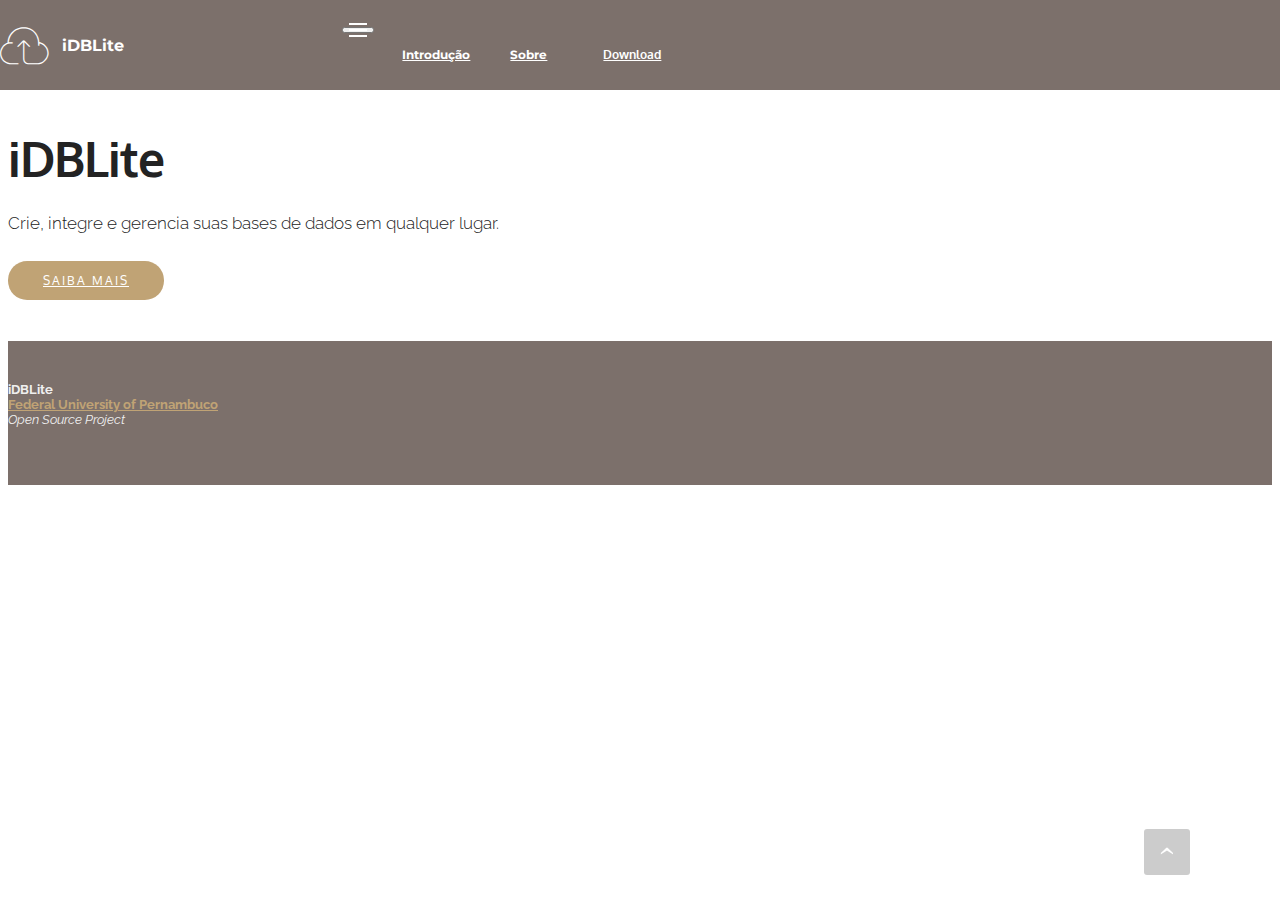
==== commit 4980a01b: "Ajustes" ====
--- a/index.html
+++ b/index.html
@@ -74,7 +74,7 @@
 
                   <div><a class="btn btn-primary" href="saibamais.html">SAIBA MAIS</a></div>
               </div>
-
+				<p></p>
               <div class="mbr-table-cell mbr-valign-top col-md-7">
                   <div class="mbr-figure"><img src="assets/images/desktop.jpg"></div>
               </div>
@@ -82,7 +82,7 @@
         </div>
     </div>
 </section>
-<p></p>
+<p>&nbsp;</p>
 <footer class="mbr-small-footer mbr-section mbr-section-nopadding" id="index-footer1-0" style="background-color: rgb(124, 112, 107); padding-top: 1.75rem; padding-bottom: 1.75rem;">
     <div class="container">
         <p class="text-xs-center"><strong>iDBLite</strong><br/><a href="http://www2.cin.ufpe.br/site/index.php" target="_blank"><strong>Federal University of Pernambuco</strong></a><br/><em>Open Source Project</em><br/><a href="http://www2.cin.ufpe.br/site/index.php" target="_blank"><strong><br/></strong></a><br/></p>
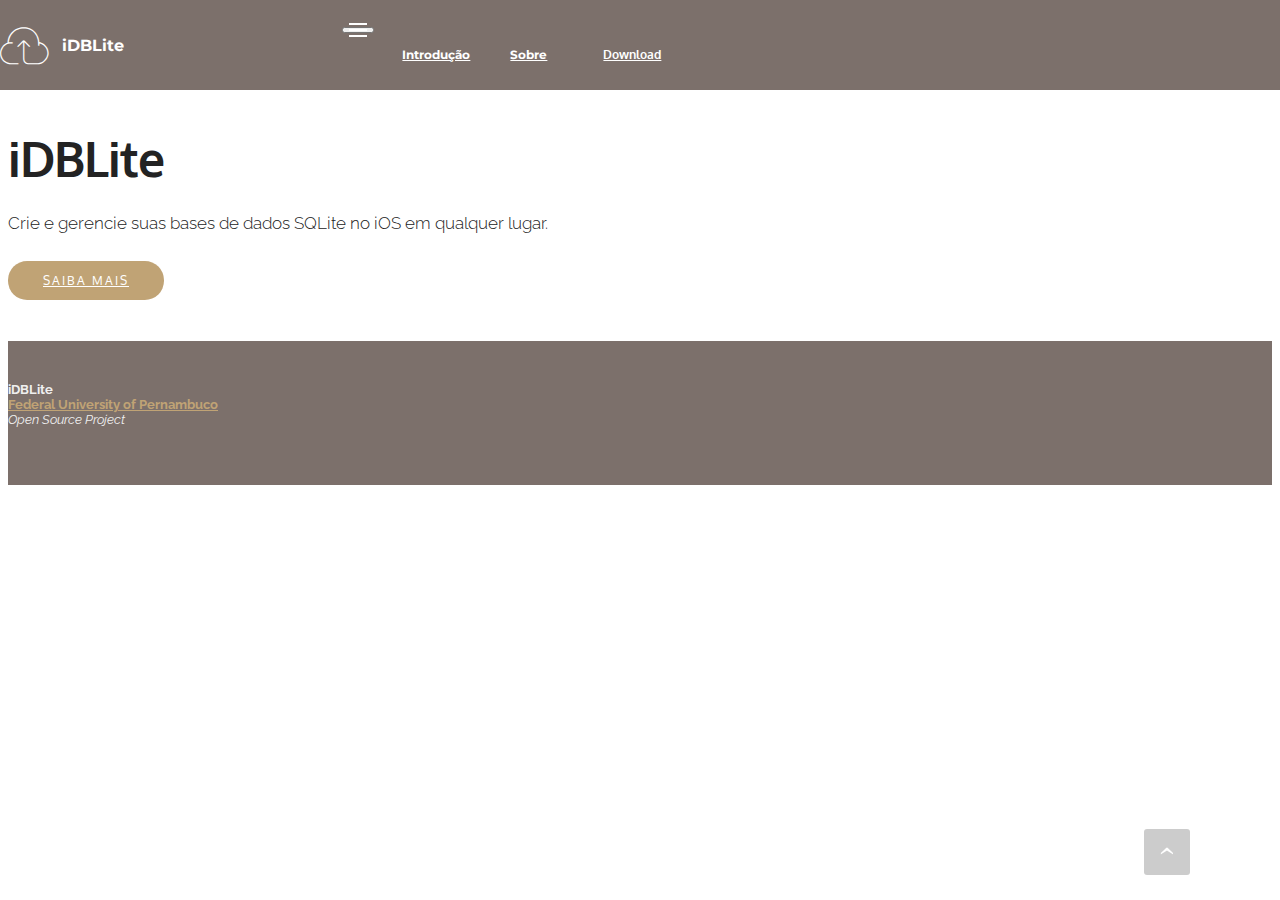
==== commit aeabfc77: "Atualização index" ====
--- a/index.html
+++ b/index.html
@@ -7,7 +7,7 @@
   <meta name="generator" content="Mobirise v3.7.3, mobirise.com">
   <meta name="viewport" content="width=device-width, initial-scale=1">
   <link rel="shortcut icon" href="assets/images/idblite-02-128x128-81.jpg" type="image/x-icon">
-  <meta name="description" content="iDBLite UFPE Cin Gil Christiano Guedes, Fernando da Fonseca de Souza">
+  <meta name="description" content="iDBLite, Mobile Manager SQLite, Gerenciador Mobile, UFPE Centro de Informática, Gil Christiano Guedes dos Santos, Fernando da Fonseca de Souza">
   
   <link rel="stylesheet" href="https://fonts.googleapis.com/css?family=Lora:400,700,400italic,700italic&amp;subset=latin">
   <link rel="stylesheet" href="https://fonts.googleapis.com/css?family=Montserrat:400,700">
@@ -68,7 +68,7 @@
                   <h3 class="mbr-section-title display-2"><br><br>iDBLite</h3>
                   <div class="lead">
 
-                    <p>Crie, integre e gerencia suas bases de dados em qualquer lugar.</p>
+                    <p>Crie e gerencie suas bases de dados SQLite no iOS em qualquer lugar.</p>
 
                   </div>
 
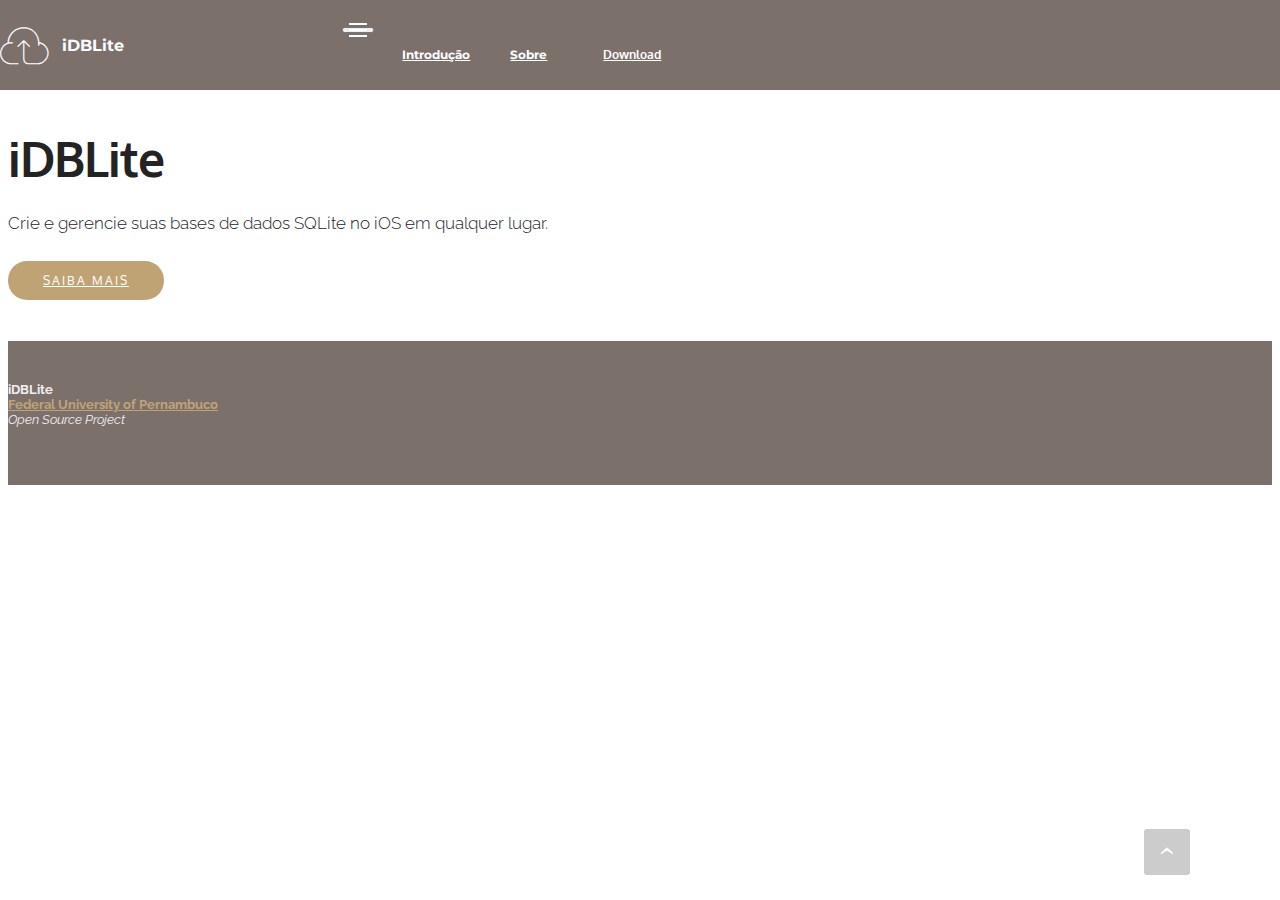
==== commit 975c4e9f: "Ajustes 20102017" ====
--- a/index.html
+++ b/index.html
@@ -74,7 +74,7 @@
 
                   <div><a class="btn btn-primary" href="saibamais.html">SAIBA MAIS</a></div>
               </div>
-				<p></p>
+				<p>&nbsp;</p><br/>
               <div class="mbr-table-cell mbr-valign-top col-md-7">
                   <div class="mbr-figure"><img src="assets/images/desktop.jpg"></div>
               </div>
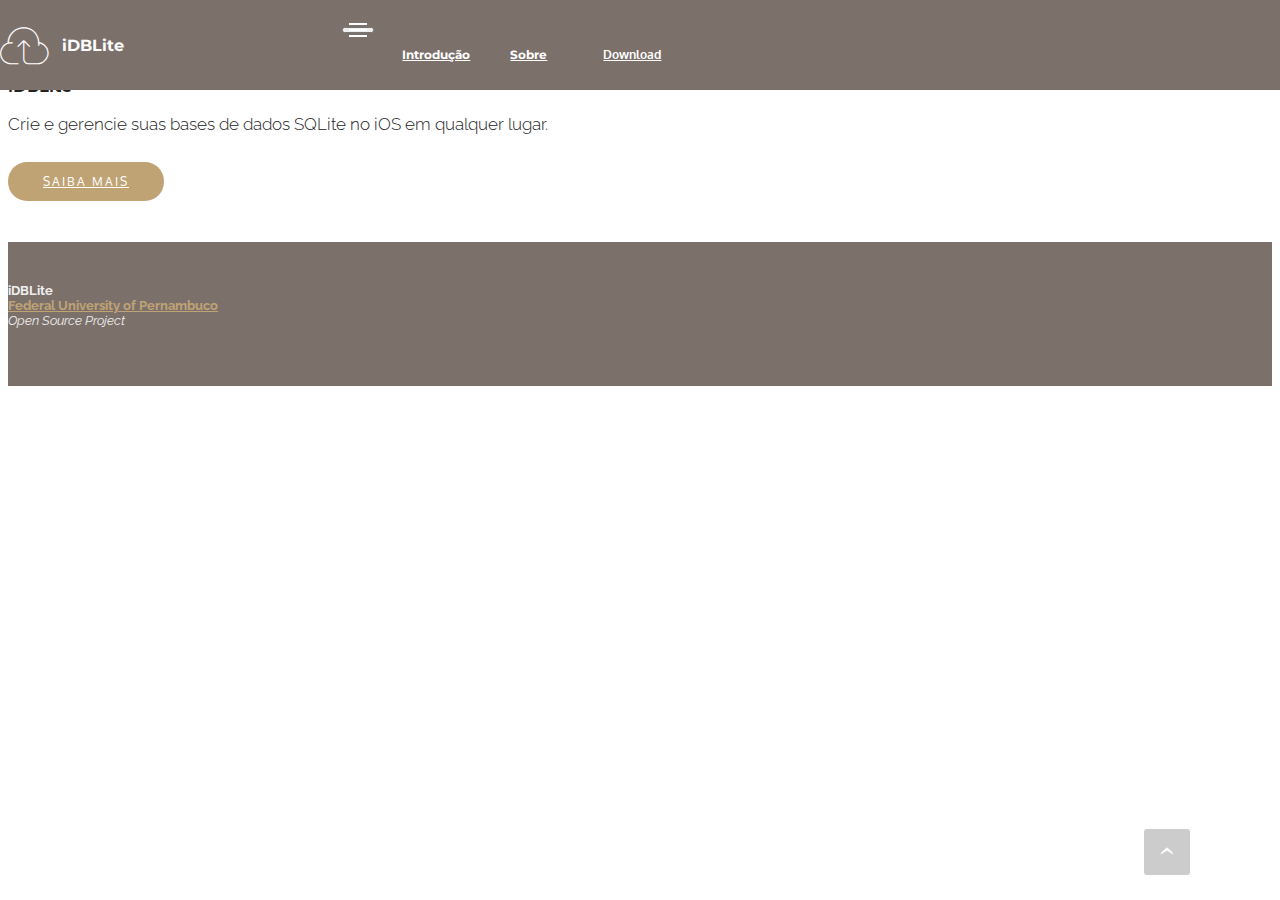
==== commit 2ad9c206: "Ajustes 20102017001" ====
--- a/index.html
+++ b/index.html
@@ -65,7 +65,7 @@
             <div class="mbr-table-md-up">
 
               <div class="mbr-table-cell mbr-right-padding-md-up col-md-5 text-xs-center text-md-right">
-                  <h3 class="mbr-section-title display-2"><br><br>iDBLite</h3>
+                  <h3 class="navbar-caption"><br><br>iDBLite</h3>
                   <div class="lead">
 
                     <p>Crie e gerencie suas bases de dados SQLite no iOS em qualquer lugar.</p>
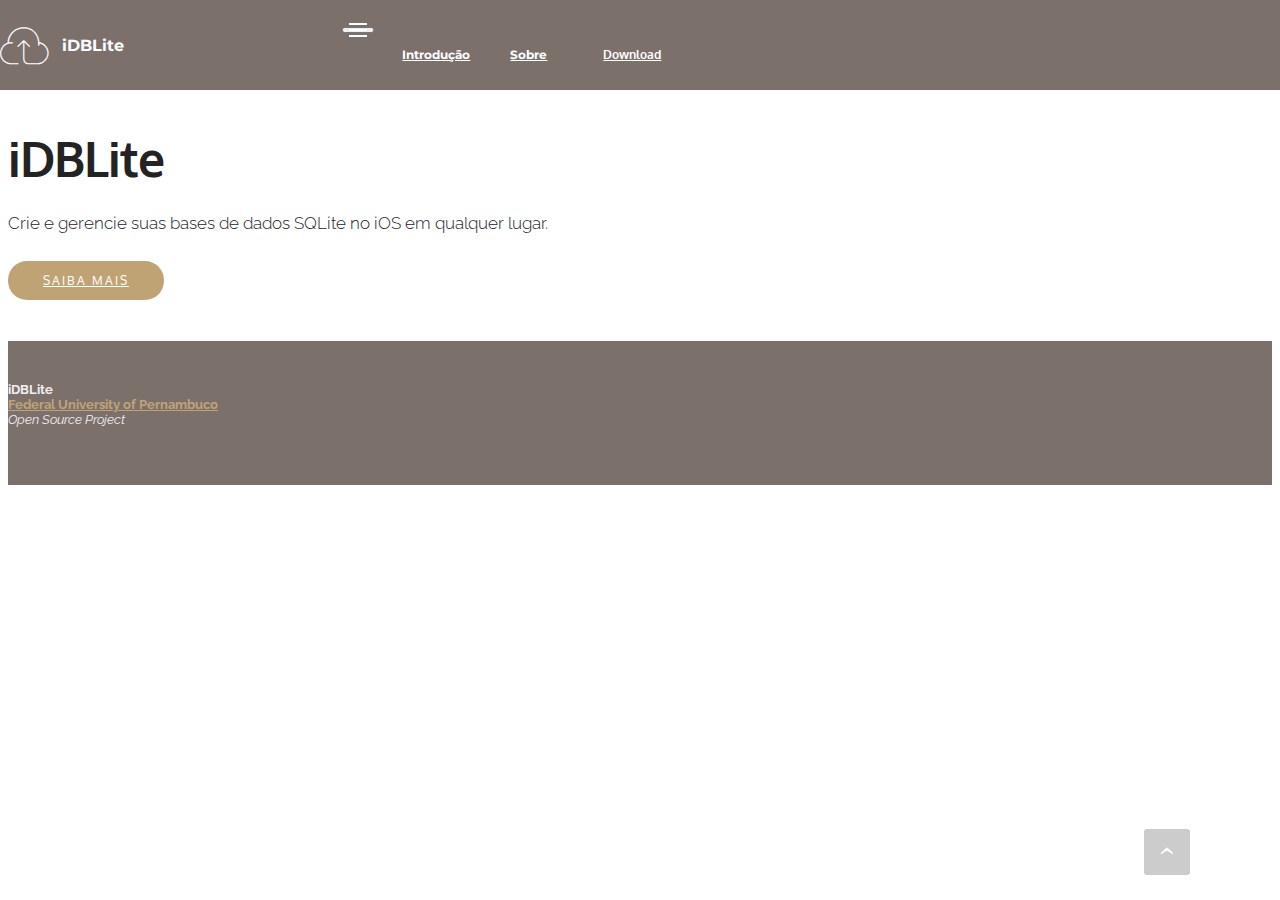
==== commit 736559a7: "Atualizar" ====
--- a/index.html
+++ b/index.html
@@ -34,7 +34,7 @@
 
                     <div class="navbar-brand">
                         <a href="#" class="etl-icon icon-upload mbr-iconfont mbr-iconfont-menu navbar-logo"></a>
-                        <a class="navbar-caption" href="#">iDBLite</a>
+                        <a class="navbar-caption" href="../index.html">iDBLite</a>
                     </div>
 
                 </div>
@@ -65,7 +65,7 @@
             <div class="mbr-table-md-up">
 
               <div class="mbr-table-cell mbr-right-padding-md-up col-md-5 text-xs-center text-md-right">
-                  <h3 class="navbar-caption"><br><br>iDBLite</h3>
+                  <h3 class="mbr-section-title display-2"><br><br>iDBLite</h3>
                   <div class="lead">
 
                     <p>Crie e gerencie suas bases de dados SQLite no iOS em qualquer lugar.</p>
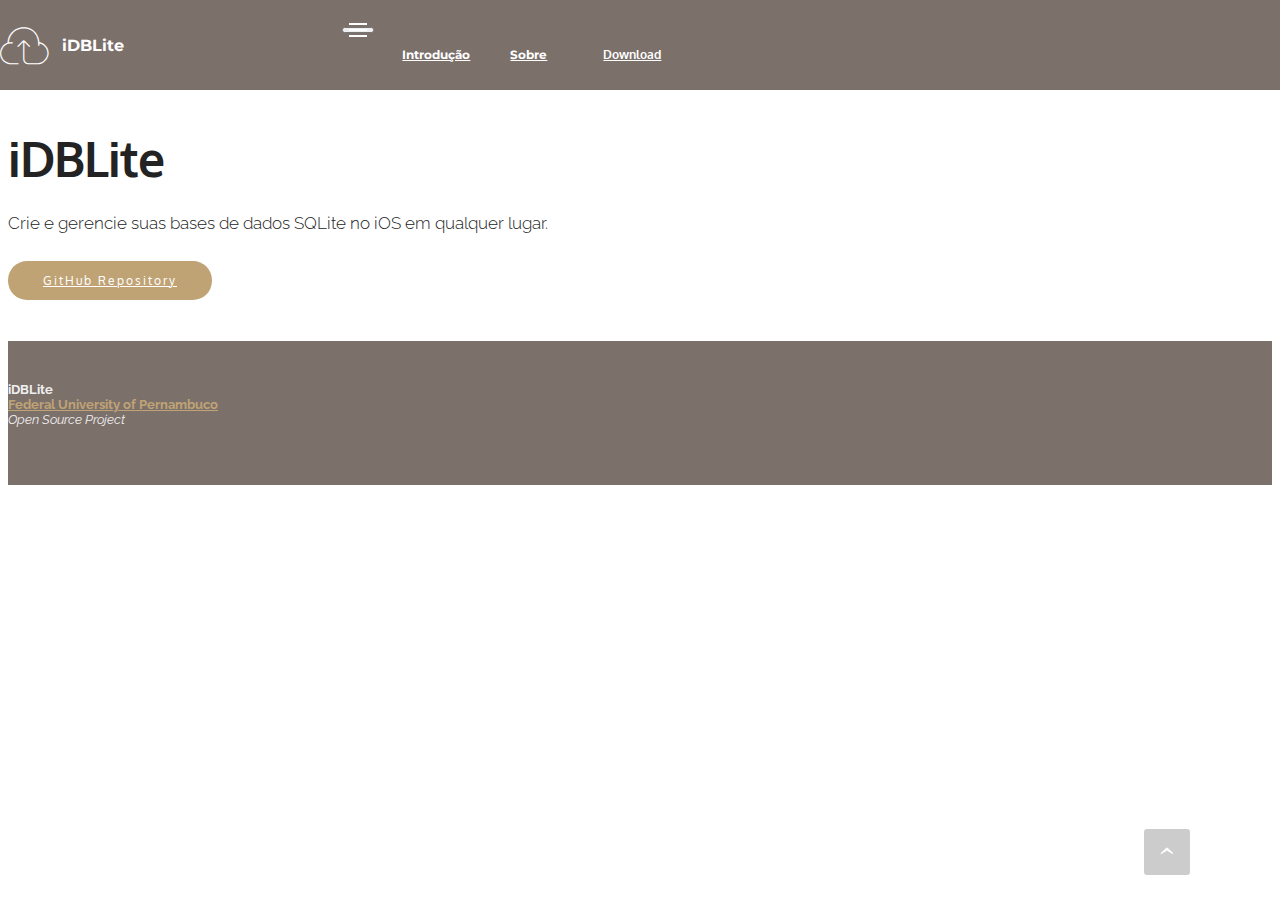
==== commit 9d16aaf4: "Atualização do index 20102017005" ====
--- a/index.html
+++ b/index.html
@@ -72,9 +72,9 @@
 
                   </div>
 
-                  <div><a class="btn btn-primary" href="saibamais.html">SAIBA MAIS</a></div>
+                  <div><a class="btn btn-primary" href="https://github.com/gilchristiano/iDBLite_Cin_UFPE" target="_border">GitHub Repository</a></div>
               </div>
-				<p>&nbsp;</p><br/>
+				<p>&nbsp;</p>
               <div class="mbr-table-cell mbr-valign-top col-md-7">
                   <div class="mbr-figure"><img src="assets/images/desktop.jpg"></div>
               </div>
